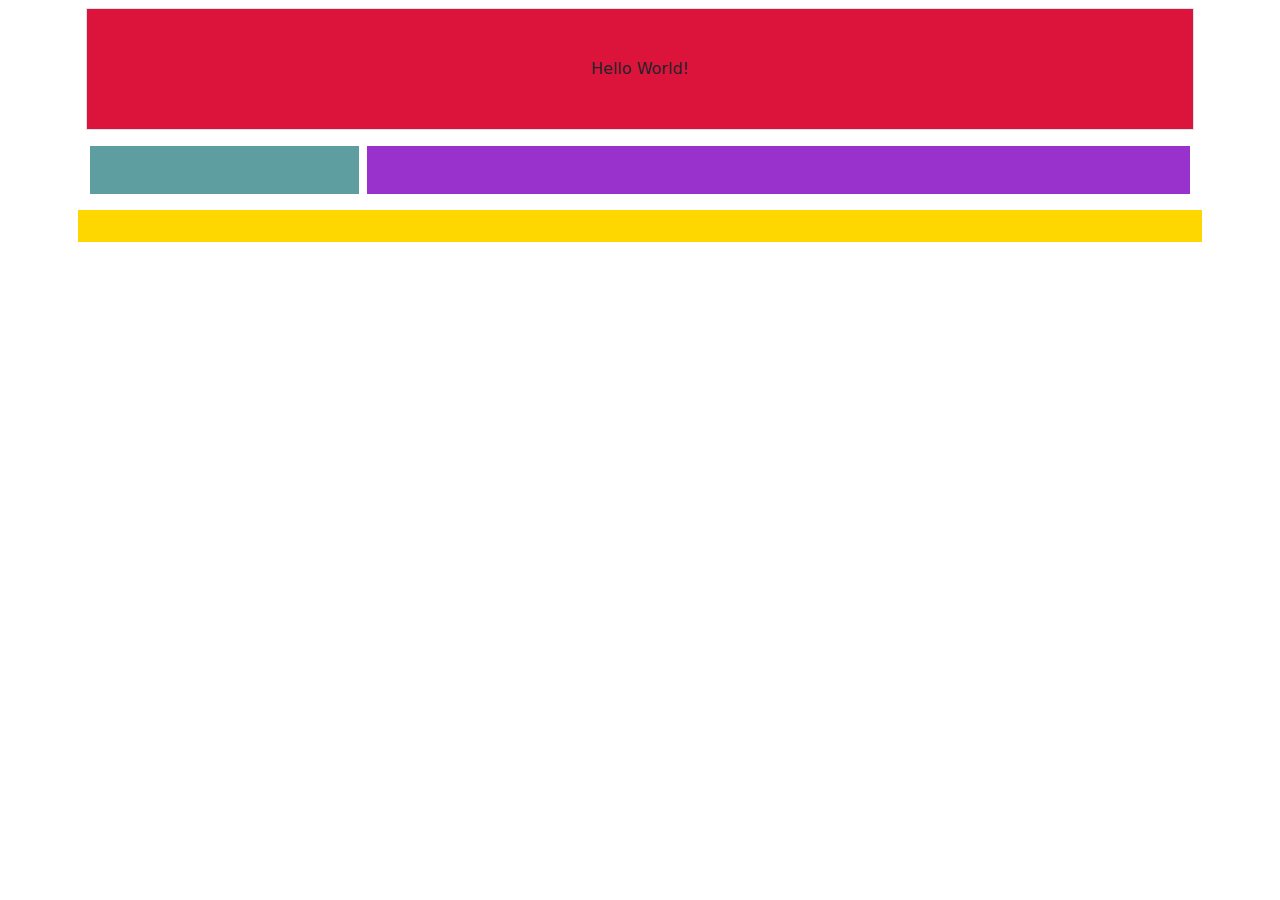
==== core/html/index.html @ 62df315c "add jQuery, create main.js, update index.html" ====
<!DOCTYPE html>
<html lang="pl-PL">
<head>
    <meta charset="UTF-8">
    <meta http-equiv="X-UA-Compatible" content="IE=edge">
    <meta name="viewport" content="width=device-width, initial-scale=1.0">
    <link rel="stylesheet" type="text/css" href="//cdn.jsdelivr.net/npm/bootstrap@5.2.0/dist/css/bootstrap.min.css" />
    <style>
        nav {
            background-color: cadetblue;
        }
        header {
            background-color: crimson;
        }
        main {
            background-color: darkorchid;
        }

        footer {
            background-color: gold;
        }
    </style>
    <title></title>
</head>
<body>
    <div class="container text-center">
        <div class="row p-2 gx-2">
            <header class="col-xl-12 p-5 border">
                Hello World!
            </header>
        </div>
        <div class="row p-2 gx-2 gy-3">
            <div class="col-xs col-sm-12 col-md-4 col-lg-3 col-xl-3">
                <nav class="p-4"></nav>
            </div>
            <div class="col-xs col-sm col-md-8 col-lg-9 col-xl-9">
                <main class="p-4"></main>
            </div>
        </div>
        <div class="row p-2">
            <footer class="col-xl-12 p-3 "></footer>
        </div>
    </div>
    <script src="scripts/jQuery"></script>
    <script src="scripts/main"></script>
</body>
</html>
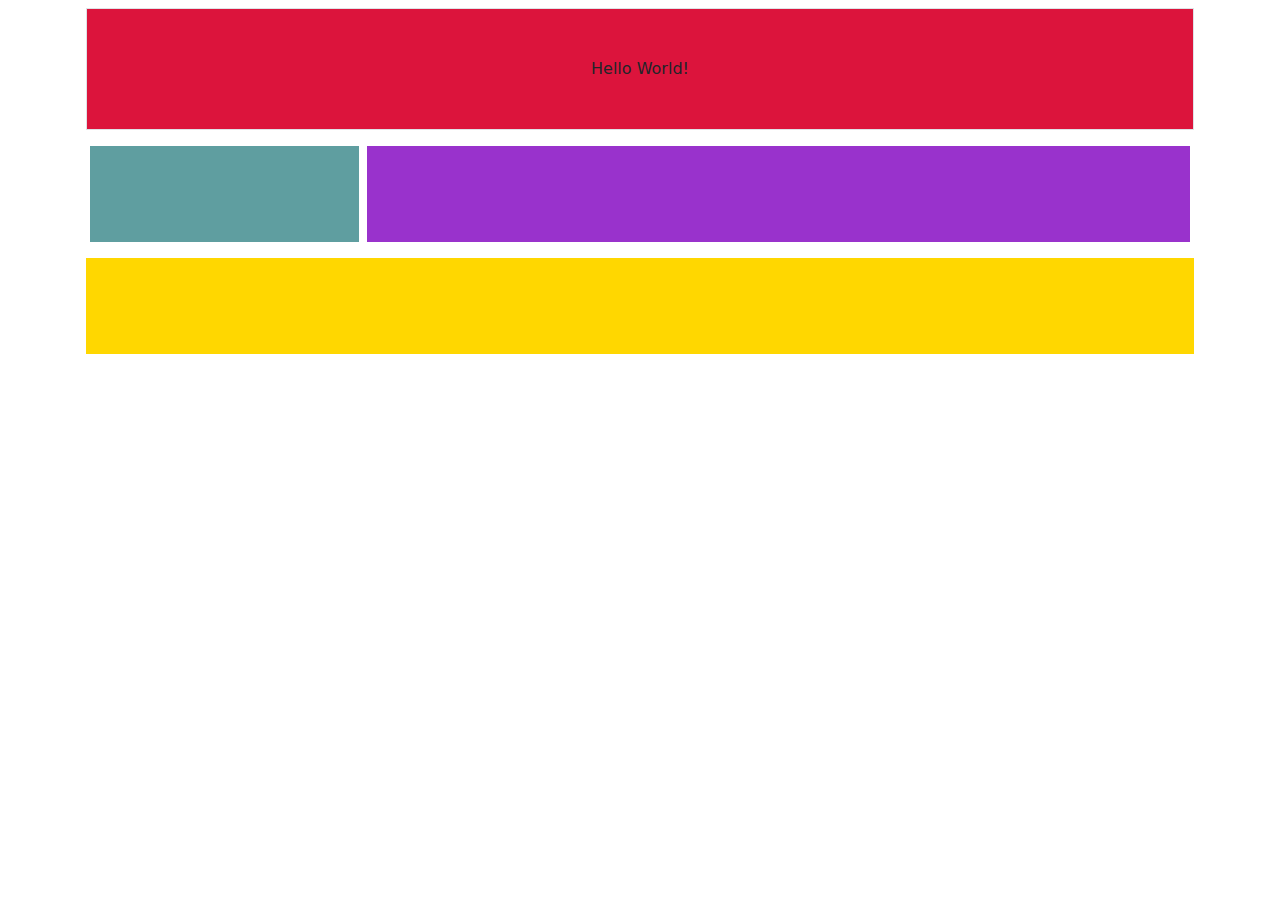
==== commit 576ff10f: "ok" ====
--- a/core/html/index.html
+++ b/core/html/index.html
@@ -31,14 +31,14 @@
         </div>
         <div class="row p-2 gx-2 gy-3">
             <div class="col-xs col-sm-12 col-md-4 col-lg-3 col-xl-3">
-                <nav class="p-4"></nav>
+                <nav class="p-5"></nav>
             </div>
             <div class="col-xs col-sm col-md-8 col-lg-9 col-xl-9">
-                <main class="p-4"></main>
+                <main class="p-5"></main>
             </div>
         </div>
-        <div class="row p-2">
-            <footer class="col-xl-12 p-3 "></footer>
+        <div class="row p-2 gx-2">
+            <footer class=" p-5"></footer>
         </div>
     </div>
     <script src="scripts/jQuery"></script>
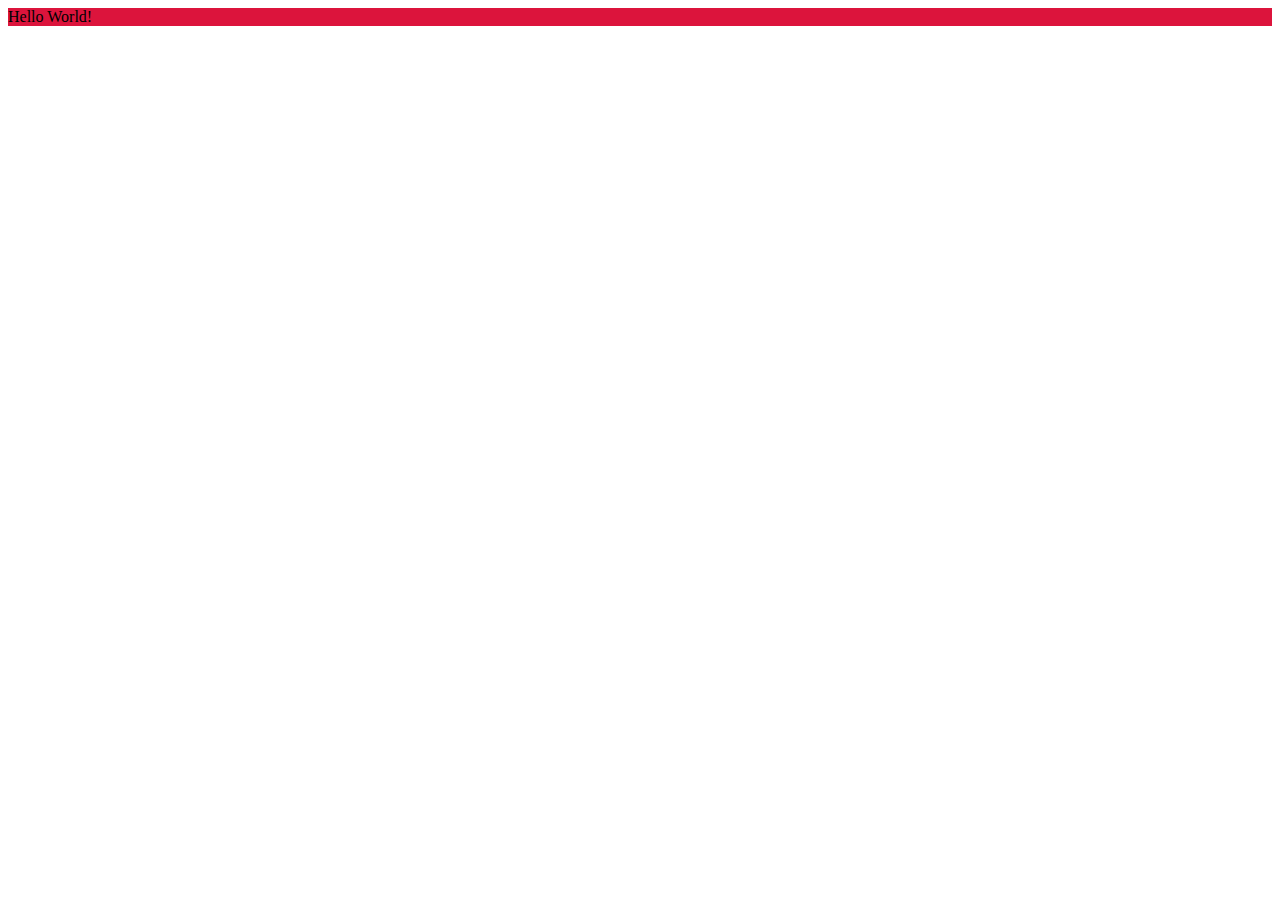
==== commit 8c165f59: "Added bootstrap local, added map for bootstrap" ====
--- a/core/html/index.html
+++ b/core/html/index.html
@@ -4,7 +4,8 @@
     <meta charset="UTF-8">
     <meta http-equiv="X-UA-Compatible" content="IE=edge">
     <meta name="viewport" content="width=device-width, initial-scale=1.0">
-    <link rel="stylesheet" type="text/css" href="//cdn.jsdelivr.net/npm/bootstrap@5.2.0/dist/css/bootstrap.min.css" />
+    <!-- <link rel="stylesheet" type="text/css" href="https://cdn.jsdelivr.net/npm/bootstrap@5.2.0/dist/css/bootstrap.min.css" /> -->
+    <link rel="stylesheet" type="text/css" href="styles/bootstrap.min" />
     <style>
         nav {
             background-color: cadetblue;
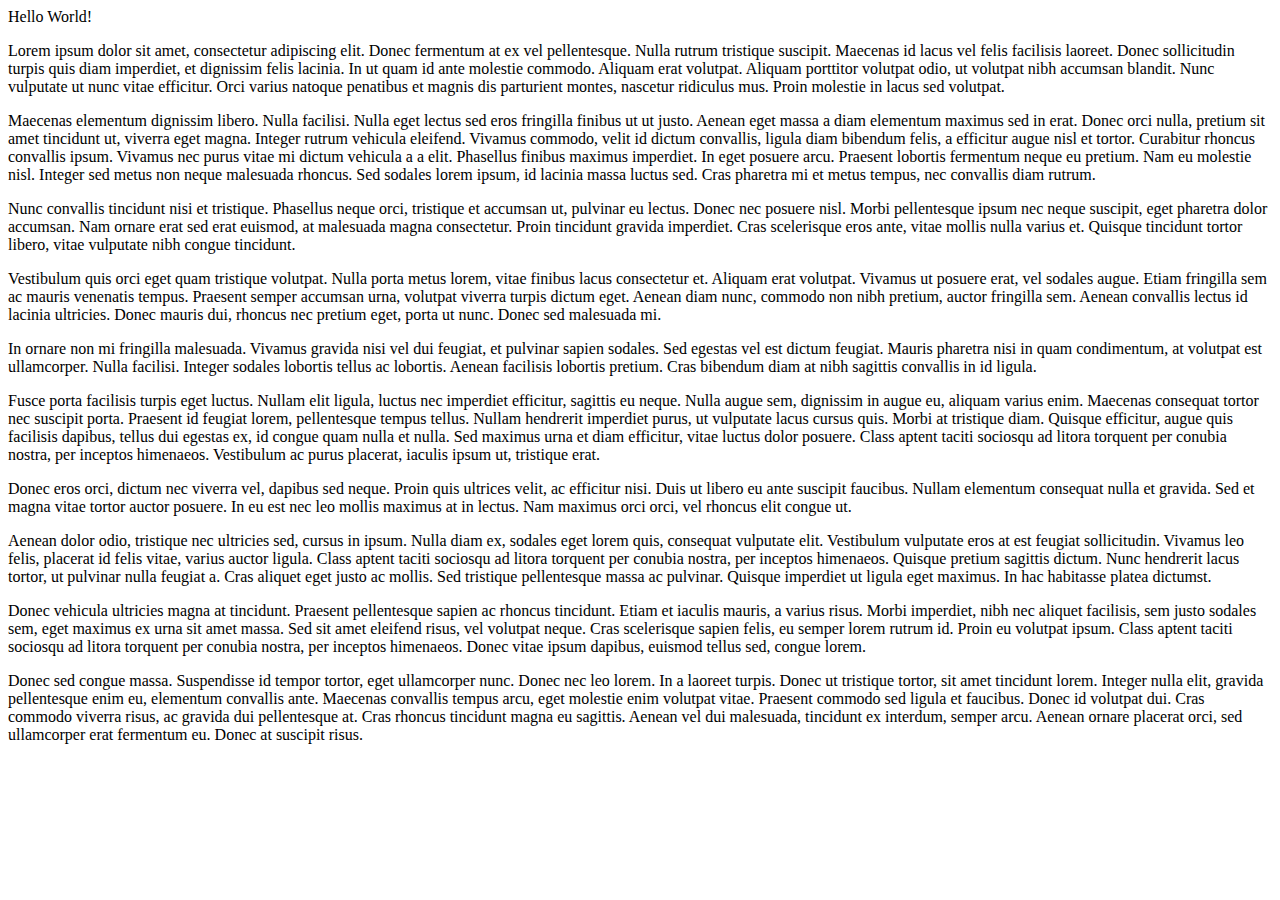
==== commit b1b9a5a2: "ok" ====
--- a/core/html/index.html
+++ b/core/html/index.html
@@ -4,38 +4,34 @@
     <meta charset="UTF-8">
     <meta http-equiv="X-UA-Compatible" content="IE=edge">
     <meta name="viewport" content="width=device-width, initial-scale=1.0">
-    <!-- <link rel="stylesheet" type="text/css" href="https://cdn.jsdelivr.net/npm/bootstrap@5.2.0/dist/css/bootstrap.min.css" /> -->
     <link rel="stylesheet" type="text/css" href="styles/bootstrap.min" />
-    <style>
-        nav {
-            background-color: cadetblue;
-        }
-        header {
-            background-color: crimson;
-        }
-        main {
-            background-color: darkorchid;
-        }
-
-        footer {
-            background-color: gold;
-        }
-    </style>
+    <link rel="stylesheet" type="text/css" href="styles/main" />
     <title></title>
 </head>
 <body>
     <div class="container text-center">
-        <div class="row p-2 gx-2">
+        <div class="row p-2 gx-2 stickyHeader">
             <header class="col-xl-12 p-5 border">
                 Hello World!
             </header>
         </div>
         <div class="row p-2 gx-2 gy-3">
-            <div class="col-xs col-sm-12 col-md-4 col-lg-3 col-xl-3">
-                <nav class="p-5"></nav>
+            <div class="col-xs col-sm-12 col-md-4 col-lg-3 col-xl-3 stickyNav">
+                <nav class="p-2"></nav>
             </div>
             <div class="col-xs col-sm col-md-8 col-lg-9 col-xl-9">
-                <main class="p-5"></main>
+                <main class="p-5">
+                    <p>Lorem ipsum dolor sit amet, consectetur adipiscing elit. Donec fermentum at ex vel pellentesque. Nulla rutrum tristique suscipit. Maecenas id lacus vel felis facilisis laoreet. Donec sollicitudin turpis quis diam imperdiet, et dignissim felis lacinia. In ut quam id ante molestie commodo. Aliquam erat volutpat. Aliquam porttitor volutpat odio, ut volutpat nibh accumsan blandit. Nunc vulputate ut nunc vitae efficitur. Orci varius natoque penatibus et magnis dis parturient montes, nascetur ridiculus mus. Proin molestie in lacus sed volutpat.</p>
+                    <p>Maecenas elementum dignissim libero. Nulla facilisi. Nulla eget lectus sed eros fringilla finibus ut ut justo. Aenean eget massa a diam elementum maximus sed in erat. Donec orci nulla, pretium sit amet tincidunt ut, viverra eget magna. Integer rutrum vehicula eleifend. Vivamus commodo, velit id dictum convallis, ligula diam bibendum felis, a efficitur augue nisl et tortor. Curabitur rhoncus convallis ipsum. Vivamus nec purus vitae mi dictum vehicula a a elit. Phasellus finibus maximus imperdiet. In eget posuere arcu. Praesent lobortis fermentum neque eu pretium. Nam eu molestie nisl. Integer sed metus non neque malesuada rhoncus. Sed sodales lorem ipsum, id lacinia massa luctus sed. Cras pharetra mi et metus tempus, nec convallis diam rutrum.</p>
+                    <p>Nunc convallis tincidunt nisi et tristique. Phasellus neque orci, tristique et accumsan ut, pulvinar eu lectus. Donec nec posuere nisl. Morbi pellentesque ipsum nec neque suscipit, eget pharetra dolor accumsan. Nam ornare erat sed erat euismod, at malesuada magna consectetur. Proin tincidunt gravida imperdiet. Cras scelerisque eros ante, vitae mollis nulla varius et. Quisque tincidunt tortor libero, vitae vulputate nibh congue tincidunt.</p>
+                    <p>Vestibulum quis orci eget quam tristique volutpat. Nulla porta metus lorem, vitae finibus lacus consectetur et. Aliquam erat volutpat. Vivamus ut posuere erat, vel sodales augue. Etiam fringilla sem ac mauris venenatis tempus. Praesent semper accumsan urna, volutpat viverra turpis dictum eget. Aenean diam nunc, commodo non nibh pretium, auctor fringilla sem. Aenean convallis lectus id lacinia ultricies. Donec mauris dui, rhoncus nec pretium eget, porta ut nunc. Donec sed malesuada mi.</p>
+                    <p>In ornare non mi fringilla malesuada. Vivamus gravida nisi vel dui feugiat, et pulvinar sapien sodales. Sed egestas vel est dictum feugiat. Mauris pharetra nisi in quam condimentum, at volutpat est ullamcorper. Nulla facilisi. Integer sodales lobortis tellus ac lobortis. Aenean facilisis lobortis pretium. Cras bibendum diam at nibh sagittis convallis in id ligula.</p>
+                    <p>Fusce porta facilisis turpis eget luctus. Nullam elit ligula, luctus nec imperdiet efficitur, sagittis eu neque. Nulla augue sem, dignissim in augue eu, aliquam varius enim. Maecenas consequat tortor nec suscipit porta. Praesent id feugiat lorem, pellentesque tempus tellus. Nullam hendrerit imperdiet purus, ut vulputate lacus cursus quis. Morbi at tristique diam. Quisque efficitur, augue quis facilisis dapibus, tellus dui egestas ex, id congue quam nulla et nulla. Sed maximus urna et diam efficitur, vitae luctus dolor posuere. Class aptent taciti sociosqu ad litora torquent per conubia nostra, per inceptos himenaeos. Vestibulum ac purus placerat, iaculis ipsum ut, tristique erat.</p>
+                    <p>Donec eros orci, dictum nec viverra vel, dapibus sed neque. Proin quis ultrices velit, ac efficitur nisi. Duis ut libero eu ante suscipit faucibus. Nullam elementum consequat nulla et gravida. Sed et magna vitae tortor auctor posuere. In eu est nec leo mollis maximus at in lectus. Nam maximus orci orci, vel rhoncus elit congue ut.</p>
+                    <p>Aenean dolor odio, tristique nec ultricies sed, cursus in ipsum. Nulla diam ex, sodales eget lorem quis, consequat vulputate elit. Vestibulum vulputate eros at est feugiat sollicitudin. Vivamus leo felis, placerat id felis vitae, varius auctor ligula. Class aptent taciti sociosqu ad litora torquent per conubia nostra, per inceptos himenaeos. Quisque pretium sagittis dictum. Nunc hendrerit lacus tortor, ut pulvinar nulla feugiat a. Cras aliquet eget justo ac mollis. Sed tristique pellentesque massa ac pulvinar. Quisque imperdiet ut ligula eget maximus. In hac habitasse platea dictumst.</p>
+                    <p>Donec vehicula ultricies magna at tincidunt. Praesent pellentesque sapien ac rhoncus tincidunt. Etiam et iaculis mauris, a varius risus. Morbi imperdiet, nibh nec aliquet facilisis, sem justo sodales sem, eget maximus ex urna sit amet massa. Sed sit amet eleifend risus, vel volutpat neque. Cras scelerisque sapien felis, eu semper lorem rutrum id. Proin eu volutpat ipsum. Class aptent taciti sociosqu ad litora torquent per conubia nostra, per inceptos himenaeos. Donec vitae ipsum dapibus, euismod tellus sed, congue lorem.</p>
+                    <p>Donec sed congue massa. Suspendisse id tempor tortor, eget ullamcorper nunc. Donec nec leo lorem. In a laoreet turpis. Donec ut tristique tortor, sit amet tincidunt lorem. Integer nulla elit, gravida pellentesque enim eu, elementum convallis ante. Maecenas convallis tempus arcu, eget molestie enim volutpat vitae. Praesent commodo sed ligula et faucibus. Donec id volutpat dui. Cras commodo viverra risus, ac gravida dui pellentesque at. Cras rhoncus tincidunt magna eu sagittis. Aenean vel dui malesuada, tincidunt ex interdum, semper arcu. Aenean ornare placerat orci, sed ullamcorper erat fermentum eu. Donec at suscipit risus.</p>
+                </main>
             </div>
         </div>
         <div class="row p-2 gx-2">
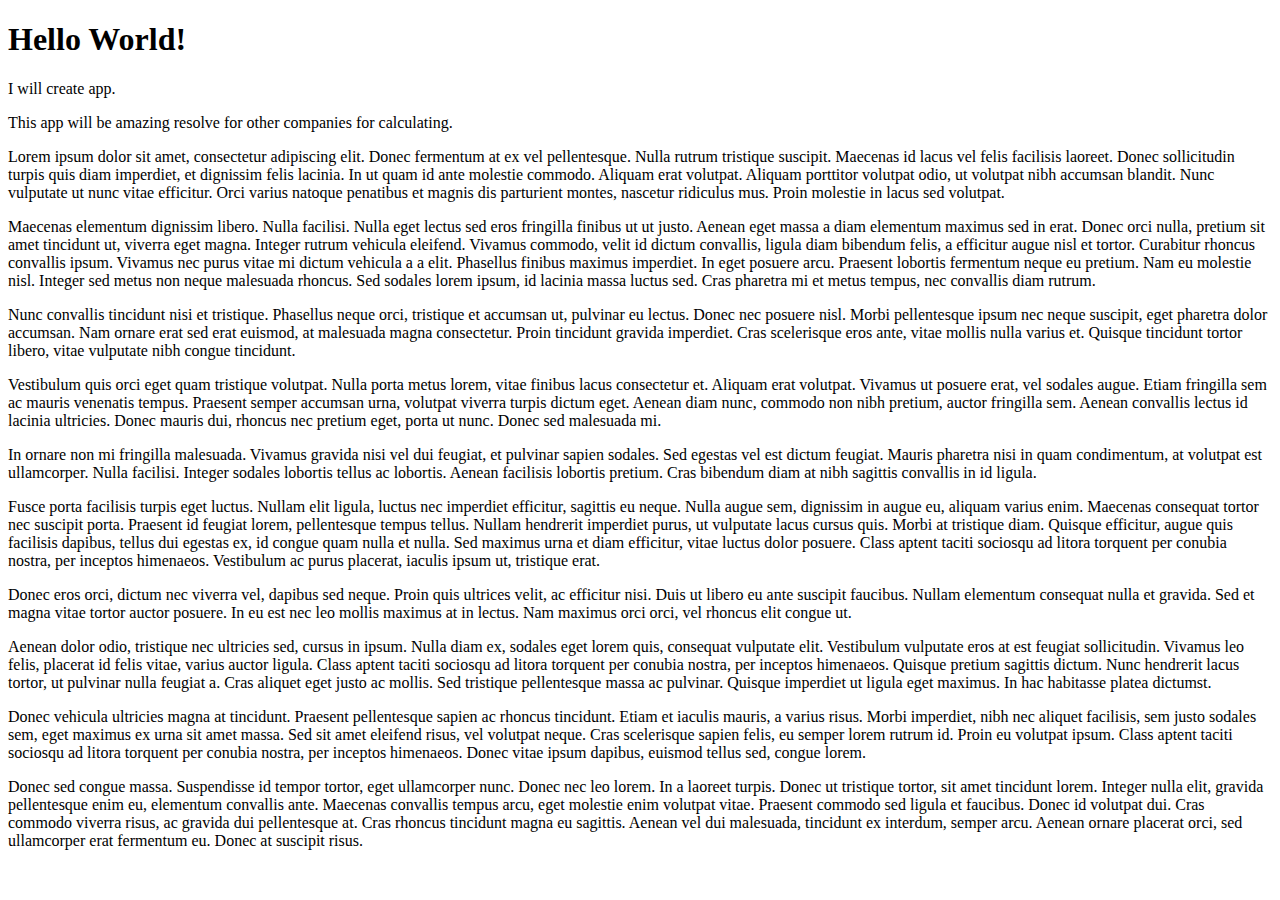
==== commit c0f544fb: "App, bootsrtap" ====
--- a/core/html/index.html
+++ b/core/html/index.html
@@ -12,7 +12,7 @@
     <div class="container text-center">
         <div class="row p-2 gx-2 stickyHeader">
             <header class="col-xl-12 p-5 border">
-                Hello World!
+                <h1>Hello World!</h1>
             </header>
         </div>
         <div class="row p-2 gx-2 gy-3">
@@ -21,6 +21,8 @@
             </div>
             <div class="col-xs col-sm col-md-8 col-lg-9 col-xl-9">
                 <main class="p-5">
+                    <p>I will create app.</p>
+                    <p>This app will be amazing resolve for other companies for calculating.</p>
                     <p>Lorem ipsum dolor sit amet, consectetur adipiscing elit. Donec fermentum at ex vel pellentesque. Nulla rutrum tristique suscipit. Maecenas id lacus vel felis facilisis laoreet. Donec sollicitudin turpis quis diam imperdiet, et dignissim felis lacinia. In ut quam id ante molestie commodo. Aliquam erat volutpat. Aliquam porttitor volutpat odio, ut volutpat nibh accumsan blandit. Nunc vulputate ut nunc vitae efficitur. Orci varius natoque penatibus et magnis dis parturient montes, nascetur ridiculus mus. Proin molestie in lacus sed volutpat.</p>
                     <p>Maecenas elementum dignissim libero. Nulla facilisi. Nulla eget lectus sed eros fringilla finibus ut ut justo. Aenean eget massa a diam elementum maximus sed in erat. Donec orci nulla, pretium sit amet tincidunt ut, viverra eget magna. Integer rutrum vehicula eleifend. Vivamus commodo, velit id dictum convallis, ligula diam bibendum felis, a efficitur augue nisl et tortor. Curabitur rhoncus convallis ipsum. Vivamus nec purus vitae mi dictum vehicula a a elit. Phasellus finibus maximus imperdiet. In eget posuere arcu. Praesent lobortis fermentum neque eu pretium. Nam eu molestie nisl. Integer sed metus non neque malesuada rhoncus. Sed sodales lorem ipsum, id lacinia massa luctus sed. Cras pharetra mi et metus tempus, nec convallis diam rutrum.</p>
                     <p>Nunc convallis tincidunt nisi et tristique. Phasellus neque orci, tristique et accumsan ut, pulvinar eu lectus. Donec nec posuere nisl. Morbi pellentesque ipsum nec neque suscipit, eget pharetra dolor accumsan. Nam ornare erat sed erat euismod, at malesuada magna consectetur. Proin tincidunt gravida imperdiet. Cras scelerisque eros ante, vitae mollis nulla varius et. Quisque tincidunt tortor libero, vitae vulputate nibh congue tincidunt.</p>
